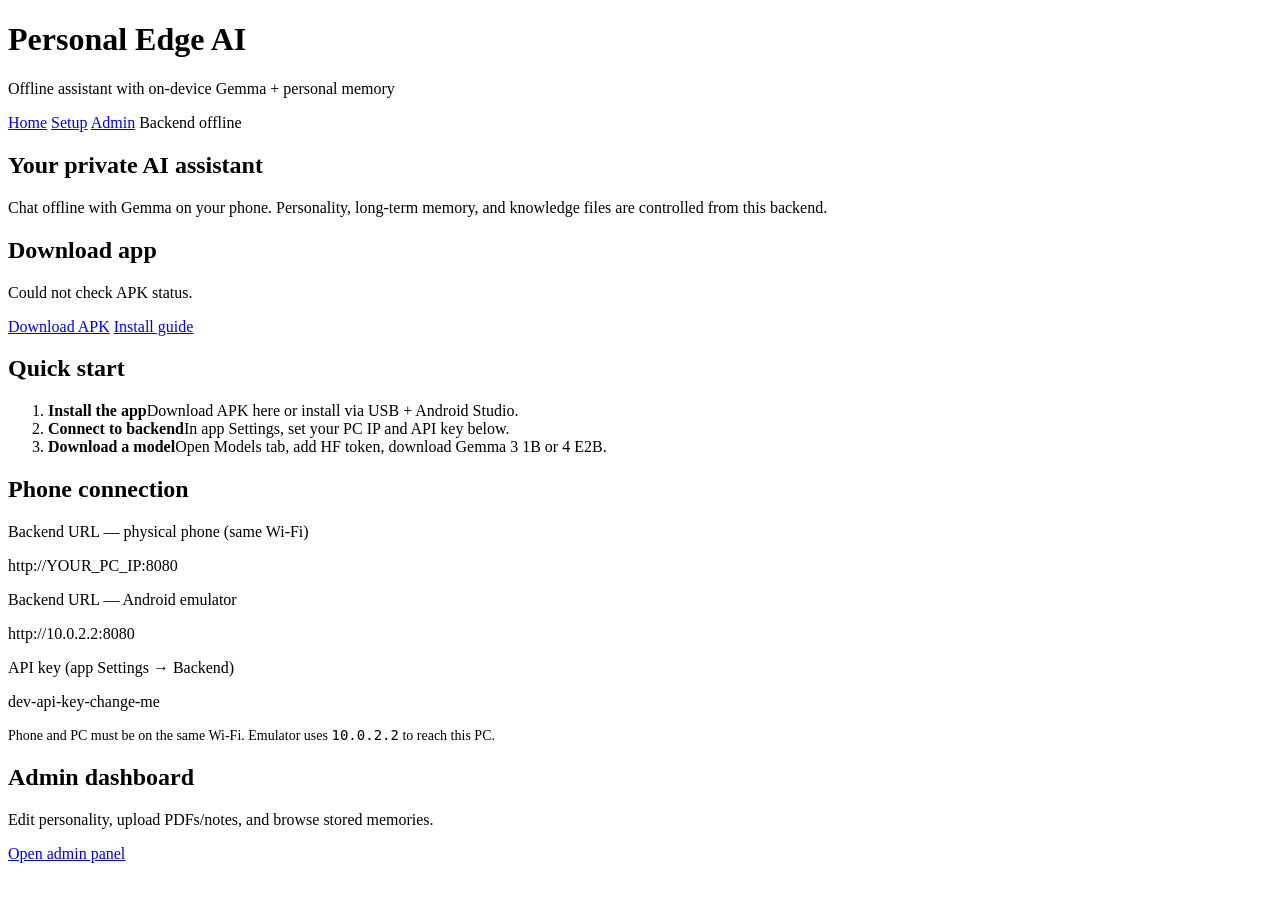
==== backend/web/index.html @ 68408ad3 "Initial commit: Personal Edge AI backend and Android app" ====
<!DOCTYPE html>
<html lang="en">
<head>
  <meta charset="UTF-8" />
  <meta name="viewport" content="width=device-width, initial-scale=1.0" />
  <title>Personal Edge AI</title>
  <link rel="stylesheet" href="/static/styles.css" />
</head>
<body>
  <header>
    <div>
      <h1>Personal Edge AI</h1>
      <p>Offline assistant with on-device Gemma + personal memory</p>
    </div>
    <nav class="site-nav">
      <a href="/" class="active">Home</a>
      <a href="/setup">Setup</a>
      <a href="/admin">Admin</a>
      <span class="badge" id="healthBadge">Checking…</span>
    </nav>
  </header>

  <main>
    <section class="hero card full">
      <h2>Your private AI assistant</h2>
      <p>Chat offline with Gemma on your phone. Personality, long-term memory, and knowledge files are controlled from this backend.</p>
    </section>

    <div class="grid">
      <section class="card">
        <div class="card-header"><h2>Download app</h2></div>
        <div class="card-body">
          <p id="apkStatus" style="color: var(--muted); margin-top: 0;">Checking for published APK…</p>
          <div class="row" style="margin-top: 16px;">
            <a href="/download/apk" class="btn" id="downloadBtn">Download APK</a>
            <a href="/setup" class="btn secondary">Install guide</a>
          </div>
        </div>
      </section>

      <section class="card">
        <div class="card-header"><h2>Quick start</h2></div>
        <div class="card-body" style="padding: 0;">
          <ol class="steps">
            <li><strong>Install the app</strong><span>Download APK here or install via USB + Android Studio.</span></li>
            <li><strong>Connect to backend</strong><span>In app Settings, set your PC IP and API key below.</span></li>
            <li><strong>Download a model</strong><span>Open Models tab, add HF token, download Gemma 3 1B or 4 E2B.</span></li>
          </ol>
        </div>
      </section>
    </div>

    <section class="card full">
      <div class="card-header"><h2>Phone connection</h2></div>
      <div class="card-body">
        <label>Backend URL — physical phone (same Wi‑Fi)</label>
        <p class="mono" id="phoneUrl">Loading…</p>
        <label style="margin-top: 16px;">Backend URL — Android emulator</label>
        <p class="mono" id="emulatorUrl">http://10.0.2.2:8080</p>
        <label style="margin-top: 16px;">API key (app Settings → Backend)</label>
        <p class="mono" id="apiKeyHint">Loading…</p>
        <p style="color: var(--muted); font-size: 0.875rem; margin-bottom: 0;">
          Phone and PC must be on the same Wi‑Fi. Emulator uses <code>10.0.2.2</code> to reach this PC.
        </p>
      </div>
    </section>

    <section class="card full">
      <div class="card-header"><h2>Admin dashboard</h2></div>
      <div class="card-body">
        <p style="margin-top: 0; color: var(--muted);">Edit personality, upload PDFs/notes, and browse stored memories.</p>
        <a href="/admin" class="btn">Open admin panel</a>
      </div>
    </section>
  </main>

  <script>
    const healthBadge = document.getElementById("healthBadge");
    const apkStatus = document.getElementById("apkStatus");
    const downloadBtn = document.getElementById("downloadBtn");
    const phoneUrl = document.getElementById("phoneUrl");
    const emulatorUrl = document.getElementById("emulatorUrl");
    const apiKeyHint = document.getElementById("apiKeyHint");

    async function loadConnectionHints() {
      try {
        const hints = await fetch("/v1/connection-hints").then((r) => r.json());
        phoneUrl.textContent = hints.phone_url || "Run ipconfig — use your Wi‑Fi IPv4";
        emulatorUrl.textContent = hints.emulator_url;
        apiKeyHint.textContent = hints.api_key_hint;
      } catch {
        phoneUrl.textContent = "http://YOUR_PC_IP:8080";
        apiKeyHint.textContent = "dev-api-key-change-me";
      }
    }

    async function loadHealth() {
      try {
        const data = await fetch("/health").then((r) => r.json());
        healthBadge.textContent = data.status === "ok" ? "Backend online" : "Unknown";
        healthBadge.className = "badge ok";
      } catch {
        healthBadge.textContent = "Backend offline";
        healthBadge.className = "badge err";
      }
    }

    async function loadApkInfo() {
      try {
        const info = await fetch("/download/apk/info").then((r) => r.json());
        if (info.available) {
          const mb = (info.size_bytes / (1024 * 1024)).toFixed(1);
          apkStatus.textContent = `Version ${info.version || "1.0"} · ${mb} MB · updated ${new Date(info.updated_at).toLocaleString()}`;
          downloadBtn.classList.remove("disabled");
        } else {
          apkStatus.textContent = info.message || "No APK published yet. Run scripts\\publish-apk.ps1 on your PC.";
          downloadBtn.classList.add("disabled");
        }
      } catch {
        apkStatus.textContent = "Could not check APK status.";
        downloadBtn.classList.add("disabled");
      }
    }

    loadHealth();
    loadApkInfo();
    loadConnectionHints();
  </script>
</body>
</html>
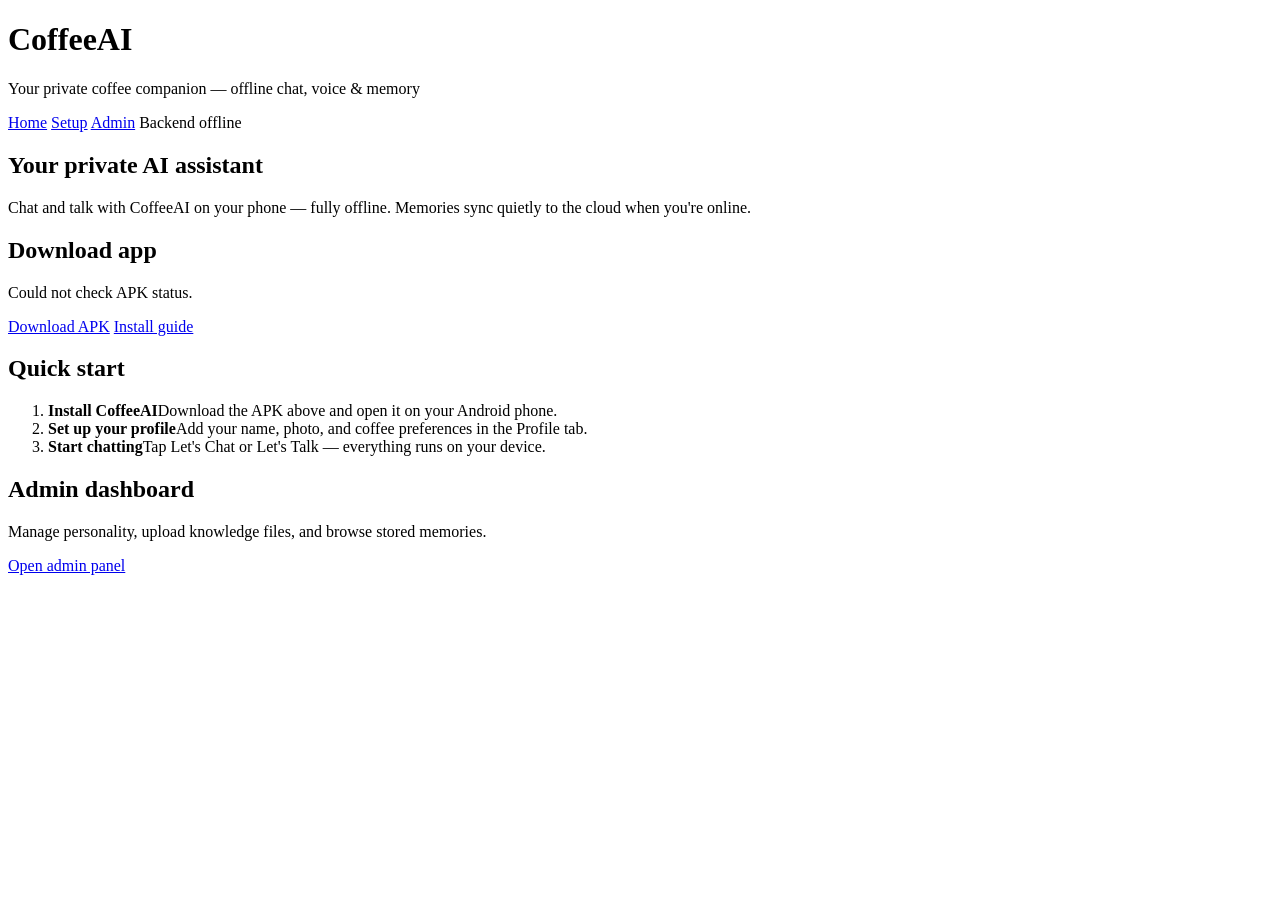
==== commit 5b087c5b: "Release CoffeeAI v1.2 with improved voice stack and stability fixes. Ship user-facing home/profile/s" ====
--- a/backend/web/index.html
+++ b/backend/web/index.html
@@ -3,14 +3,14 @@
 <head>
   <meta charset="UTF-8" />
   <meta name="viewport" content="width=device-width, initial-scale=1.0" />
-  <title>Personal Edge AI</title>
+  <title>CoffeeAI — Personal Edge AI</title>
   <link rel="stylesheet" href="/static/styles.css" />
 </head>
 <body>
   <header>
     <div>
-      <h1>Personal Edge AI</h1>
-      <p>Offline assistant with on-device Gemma + personal memory</p>
+      <h1>CoffeeAI</h1>
+      <p>Your private coffee companion — offline chat, voice & memory</p>
     </div>
     <nav class="site-nav">
       <a href="/" class="active">Home</a>
@@ -23,7 +23,7 @@
   <main>
     <section class="hero card full">
       <h2>Your private AI assistant</h2>
-      <p>Chat offline with Gemma on your phone. Personality, long-term memory, and knowledge files are controlled from this backend.</p>
+      <p>Chat and talk with CoffeeAI on your phone — fully offline. Memories sync quietly to the cloud when you're online.</p>
     </section>
 
     <div class="grid">
@@ -32,7 +32,7 @@
         <div class="card-body">
           <p id="apkStatus" style="color: var(--muted); margin-top: 0;">Checking for published APK…</p>
           <div class="row" style="margin-top: 16px;">
-            <a href="/download/apk" class="btn" id="downloadBtn">Download APK</a>
+            <a href="/download/apk" class="btn" id="downloadBtn" target="_blank" rel="noopener">Download APK</a>
             <a href="/setup" class="btn secondary">Install guide</a>
           </div>
         </div>
@@ -42,33 +42,18 @@
         <div class="card-header"><h2>Quick start</h2></div>
         <div class="card-body" style="padding: 0;">
           <ol class="steps">
-            <li><strong>Install the app</strong><span>Download APK here or install via USB + Android Studio.</span></li>
-            <li><strong>Connect to backend</strong><span>In app Settings, set your PC IP and API key below.</span></li>
-            <li><strong>Download a model</strong><span>Open Models tab, add HF token, download Gemma 3 1B or 4 E2B.</span></li>
+            <li><strong>Install CoffeeAI</strong><span>Download the APK above and open it on your Android phone.</span></li>
+            <li><strong>Set up your profile</strong><span>Add your name, photo, and coffee preferences in the Profile tab.</span></li>
+            <li><strong>Start chatting</strong><span>Tap Let's Chat or Let's Talk — everything runs on your device.</span></li>
           </ol>
         </div>
       </section>
     </div>
 
     <section class="card full">
-      <div class="card-header"><h2>Phone connection</h2></div>
-      <div class="card-body">
-        <label>Backend URL — physical phone (same Wi‑Fi)</label>
-        <p class="mono" id="phoneUrl">Loading…</p>
-        <label style="margin-top: 16px;">Backend URL — Android emulator</label>
-        <p class="mono" id="emulatorUrl">http://10.0.2.2:8080</p>
-        <label style="margin-top: 16px;">API key (app Settings → Backend)</label>
-        <p class="mono" id="apiKeyHint">Loading…</p>
-        <p style="color: var(--muted); font-size: 0.875rem; margin-bottom: 0;">
-          Phone and PC must be on the same Wi‑Fi. Emulator uses <code>10.0.2.2</code> to reach this PC.
-        </p>
-      </div>
-    </section>
-
-    <section class="card full">
       <div class="card-header"><h2>Admin dashboard</h2></div>
       <div class="card-body">
-        <p style="margin-top: 0; color: var(--muted);">Edit personality, upload PDFs/notes, and browse stored memories.</p>
+        <p style="margin-top: 0; color: var(--muted);">Manage personality, upload knowledge files, and browse stored memories.</p>
         <a href="/admin" class="btn">Open admin panel</a>
       </div>
     </section>
@@ -78,21 +63,6 @@
     const healthBadge = document.getElementById("healthBadge");
     const apkStatus = document.getElementById("apkStatus");
     const downloadBtn = document.getElementById("downloadBtn");
-    const phoneUrl = document.getElementById("phoneUrl");
-    const emulatorUrl = document.getElementById("emulatorUrl");
-    const apiKeyHint = document.getElementById("apiKeyHint");
-
-    async function loadConnectionHints() {
-      try {
-        const hints = await fetch("/v1/connection-hints").then((r) => r.json());
-        phoneUrl.textContent = hints.phone_url || "Run ipconfig — use your Wi‑Fi IPv4";
-        emulatorUrl.textContent = hints.emulator_url;
-        apiKeyHint.textContent = hints.api_key_hint;
-      } catch {
-        phoneUrl.textContent = "http://YOUR_PC_IP:8080";
-        apiKeyHint.textContent = "dev-api-key-change-me";
-      }
-    }
 
     async function loadHealth() {
       try {
@@ -109,12 +79,17 @@
       try {
         const info = await fetch("/download/apk/info").then((r) => r.json());
         if (info.available) {
-          const mb = (info.size_bytes / (1024 * 1024)).toFixed(1);
-          apkStatus.textContent = `Version ${info.version || "1.0"} · ${mb} MB · updated ${new Date(info.updated_at).toLocaleString()}`;
+          const mb = info.size_bytes ? (info.size_bytes / (1024 * 1024)).toFixed(0) : "?";
+          const when = info.updated_at ? new Date(info.updated_at).toLocaleString() : "recently";
+          const source = info.source === "external" ? " · cloud download" : "";
+          apkStatus.textContent = `Version ${info.version || "1.0"} · ${mb} MB · updated ${when}${source}`;
+          downloadBtn.href = info.download_url || "/download/apk";
           downloadBtn.classList.remove("disabled");
+          downloadBtn.removeAttribute("aria-disabled");
         } else {
-          apkStatus.textContent = info.message || "No APK published yet. Run scripts\\publish-apk.ps1 on your PC.";
+          apkStatus.textContent = info.message || "No APK published yet.";
           downloadBtn.classList.add("disabled");
+          downloadBtn.setAttribute("aria-disabled", "true");
         }
       } catch {
         apkStatus.textContent = "Could not check APK status.";
@@ -124,7 +99,6 @@
 
     loadHealth();
     loadApkInfo();
-    loadConnectionHints();
   </script>
 </body>
 </html>
